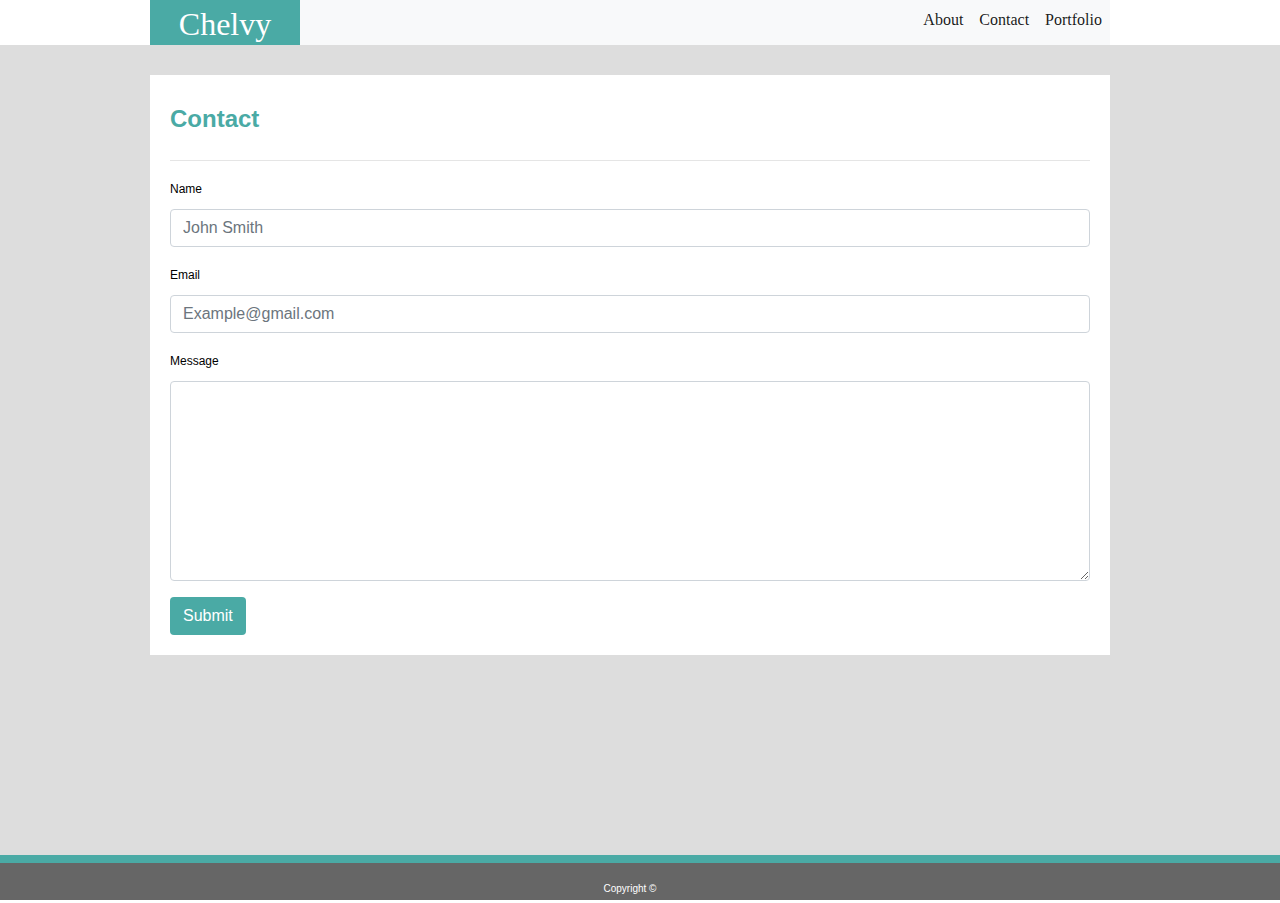
==== contact.html @ 23135363 "Updated html files and started css first draft" ====
<!-- Demo Layout for Bootstrap (with cards) -->
<!DOCTYPE html>
<html lang="en-us">

<head>

  <meta charset="UTF-8">
  <meta name="viewport" content="width=device-width, initial-scale=1, shrink-to-fit=no">
  <title>Chelvy</title>

  <!-- We need to bring in the bootstrap CSS -->
  <link rel="stylesheet" href="assets/css/reset.css">
  <link rel="stylesheet" href="https://stackpath.bootstrapcdn.com/bootstrap/4.3.1/css/bootstrap.min.css" integrity="sha384-ggOyR0iXCbMQv3Xipma34MD+dH/1fQ784/j6cY/iJTQUOhcWr7x9JvoRxT2MZw1T" crossorigin="anonymous">
  <link rel="stylesheet" href="assets/css/style.css">

</head>

<body>
  <!-- NavBar (copied and pasted from WC3) -->
  <!-- Static navbar -->
<div class="Main-header">
  <nav class="navbar navbar-expand-lg navbar-light bg-light">
    <!-- <div class="container"> -->
      <!-- <div class="row"> -->
          <!-- <div class="col-lg-8"> -->
            <a class="navbar-brand" href="#">
              <h1>Chelvy</h1>
            </a>
          <!-- </div> -->
          <!-- <div class="col-lg-4"> -->
            <button class="navbar-toggler" type="button" data-toggle="collapse" data-target="#navbarText" aria-controls="navbarText" aria-expanded="false" aria-label="Toggle navigation">
              <span class="navbar-toggler-icon"></span>
            </button>
            <div class="collapse navbar-collapse" id="navbarText">
              <ul class="nav navbar-nav ml-auto">
                <li class="nav-item active">
                  <a class="nav-link" href="index.html">About</a>
                </li>
                <li class="nav-item active">
                  <a class="nav-link" href="contact.html">Contact<span class="sr-only">(current)</span></a>
                </li>
                <li class="nav-item active">
                  <a class="nav-link" href="portfolio.html">Portfolio</a>
                </li>
              </ul>
            </div>
          <!-- </div> -->
      <!-- </div> -->
    <!-- </div> -->
  </nav>
</div>

  <!-- Main Content goes in Container -->
<div class="Main-Content">
  <div class="Main-Section-Content">
  <div class="container">
        <h4>Contact</h4>
        <hr>
        <div class="container">
                <form class="Contact-page" action="index.html">
              <div class="form-group">
                  <label for="exampleFormControlInput1">Name</label>
                  <input class="form-control" type="text" placeholder="John Smith">
              </div>
              <div class="form-group">
                  <label for="exampleInputEmail1">Email</label>
                  <input type="email" class="form-control" id="exampleInputEmail1" aria-describedby="emailHelp" placeholder="Example@gmail.com">
              </div>
              <div class="form-group">
                  <label for="exampleFormControlTextarea1">Message</label>
                  <textarea class="form-control" id="exampleFormControlTextarea1" rows="3" placeholder="" style="height:200px"></textarea>
              </div>
               <button type="submit" class="btn">Submit</button>
                </form>
        </div>
  </div>
  </div>
</div>

  <!-- Footer goes in Container -->
<div class="Footer">
  <div class="container">
      <div class="row">
          <div class="col-lg-12">
            <h3>Copyright ©</h3>
          </div>
      </div>
  </div>
</div>
</body>

</html>
---- assets/css/style.css ----
/*Style the html body*/

html,
body {
  margin:0;
  padding:0;
  /* position: relative; */
  height: 100%;
  width: 100%;
  /* overflow: hidden; */
  background-color: #ffffff;
  border-color:#cccccc;
}

.navbar-brand, .navbar, .navbar-expand-lg, .navbar-light, .bg-light, .navbar-toggler, .navbar-toggler-icon, .collapse, .navbar-collapse, .navbar-nav, .mr-auto {
  margin:0;
  padding:0;
  height:100%;
}

.Main-header {
  margin:0;
  padding:0;
  /* min-height:100%; */
  /* position:relative; */
  /* font-family: 'Georgia', Times, Times New Roman, serif; */
  /* overflow: hidden; */
  max-width: 960px;
  margin: 0 150px;
  height: 5%;
  background-color: #ffffff;
  border-color:#cccccc;
  /* border-bottom: 20px solid #dddddd; */
}

.Main-Content {
  margin:0;
  padding:0;
  /* font-family: 'Arial', 'Helvetica Neue', Helvetica, sans-serif; */
  /* overflow: hidden; */
  height: 90%;
  background-color: #dddddd;
  /* border-color: #dddddd; */
  /* border: 30px 150px 100px 150px; */
}

.Main-Section-Content {
  font-family: 'Arial', 'Helvetica Neue', Helvetica, sans-serif;
  font-size: 12px;
  line-height: 2em;
  text-align: justify;
  /* overflow: hidden; */
  max-width: 960px;
  margin: 0 150px;
  /* height: 595px; */
  background-color: #ffffff;
  padding: 20px 20px 20px 20px;
  /* margin: 30px 150px 100px 150px; */
  border-top: 30px solid #dddddd;
  /* border-left: 150px solid #dddddd; */
  /* border-bottom: 100px solid #dddddd; */
  /* border-right: 150px solid #dddddd; */
}


.Contact-page {
  font-family: 'Arial', 'Helvetica Neue', Helvetica, sans-serif;
  font-size: 12px;
  line-height: 2em;
  text-align: justify;
}

.Footer, .container, .row, .col-lg-12 {
  margin:0;
  padding:0;
}

.Footer {
  width: 100%;
  /* float: left; */
  /* bottom:0; */
  /* left: 0; */
  height: 5%;
  background-color: #666666;
  border-top: 8px solid #4aaaa5;
}

h1 { 
  font-family: 'Georgia', Times, Times New Roman, serif;
  text-align: center;
  font-size: 32px;
  /* font-weight: bold; */
  color: white;
  padding-top: 5px;
  margin:0;
  width:150px;
  height:100%;
  background-color: #4aaaa5;
  /* float: left; */
}

.navbar-nav, #navbarText, .collapse, .navbar-collapse {
  font-family: 'Georgia', Times, Times New Roman, serif;
  background: none;
  border: none;
  text-align: left;
  /* float: right; */
  /* margin-top: 10px; */
  color: #777777;
  text-decoration: none;
}

/* .Cont_Form {
  font-family: 'Arial', 'Helvetica Neue', Helvetica, sans-serif;
  font-size: 12px;
  line-height: 2em;
  overflow: hidden;
  max-width: none;
  height: 595px;
  background-color: #ffffff;
  padding: 20px 20px 20px 20px;
  margin: 30px 150px 160px 150px;
} */

/* img {
  height: auto;
  padding: 10px 10px 10px 0px;
} */

h2, h4, h5 {
  margin:0;
  color: #4aaaa5;
  font-size: 24px;
  font-weight: bold;
  padding: 10px 0px 10px 0px;
}

.btn {
  color: white;
  background-color: #4aaaa5
}

/* p{
  color: #777777;
  text-align: justify;
  padding: 5px 0px 5px 0px;
} */

/* .GreenLine {
  width: 100%;
  height: 5px;
  background-color: #4aaaa5;
  float: left;
} */


.col-lg-12 {
  /* overflow: hidden; */
  max-width: 960px;
  margin: 0 150px;
  text-align: center;
  /* height: 595px; */
  /* background-color: #666666; */
  /* border-top: 8px solid #4aaaa5; */
  /* margin: 30px 150px 100px 150px; */
  /* border-top: 30px solid #dddddd; */
  /* border-left: 150px solid #dddddd; */
  /* border-bottom: 100px solid #dddddd; */
  /* border-right: 150px solid #dddddd; */
  height: 100%;

}

h3 {
  font-family: 'Arial', 'Helvetica Neue', Helvetica, sans-serif;
  font-size: 10px;
  text-align: center;
  color: white;
  margin-top: 20px;
}

/* input[type=text], select, textarea {
  width: 100%; 
  padding: 12px; 
  border: 1px solid #ccc; 
  border-radius: 4px; 
  box-sizing: border-box; 
  margin-top: 6px; 
  margin-bottom: 16px; 
  resize: vertical; 
} */

/* input[type=submit] {
  background-color: #4aaaa5;
  color: white;
  padding: 12px 20px;
  border: none;
  cursor: pointer;
} */

/* input[type=submit]:hover {
  background-color: #4aaaa5;
} */

/* .container {
  padding-top: 10px;
} */

/* textarea {
  padding-bottom: 10px;
} */

/* label {
  color: #777777;
  text-align: justify;
} */
 
/* .Portfolio {
  font-family: 'Arial', 'Helvetica Neue', Helvetica, sans-serif;
  font-size: 12px;
  line-height: 2em;
  overflow: hidden;
  max-width: none;
  height: 655px;
  background-color: #ffffff;
  padding: 20px 20px 20px 20px;
  margin: 30px 150px 30px 150px;
} */

/* .box{
  position: relative;
  display: inline-block;  */
  /* Make the width of box same as image */
/* } */

.text{
  /* position: absolute; */
  /* z-index: 999; */
  width: 100%;
  left: 0;
  right: 0;
  top: 65%; 
  /* Adjust this value to move the positioned div up and down */
  text-align: center;
  background-color: #4aaaa5;
}

/* h6 { 
  text-align: center;
  margin-bottom: 0px; 
  color:  #ffffff;
} */
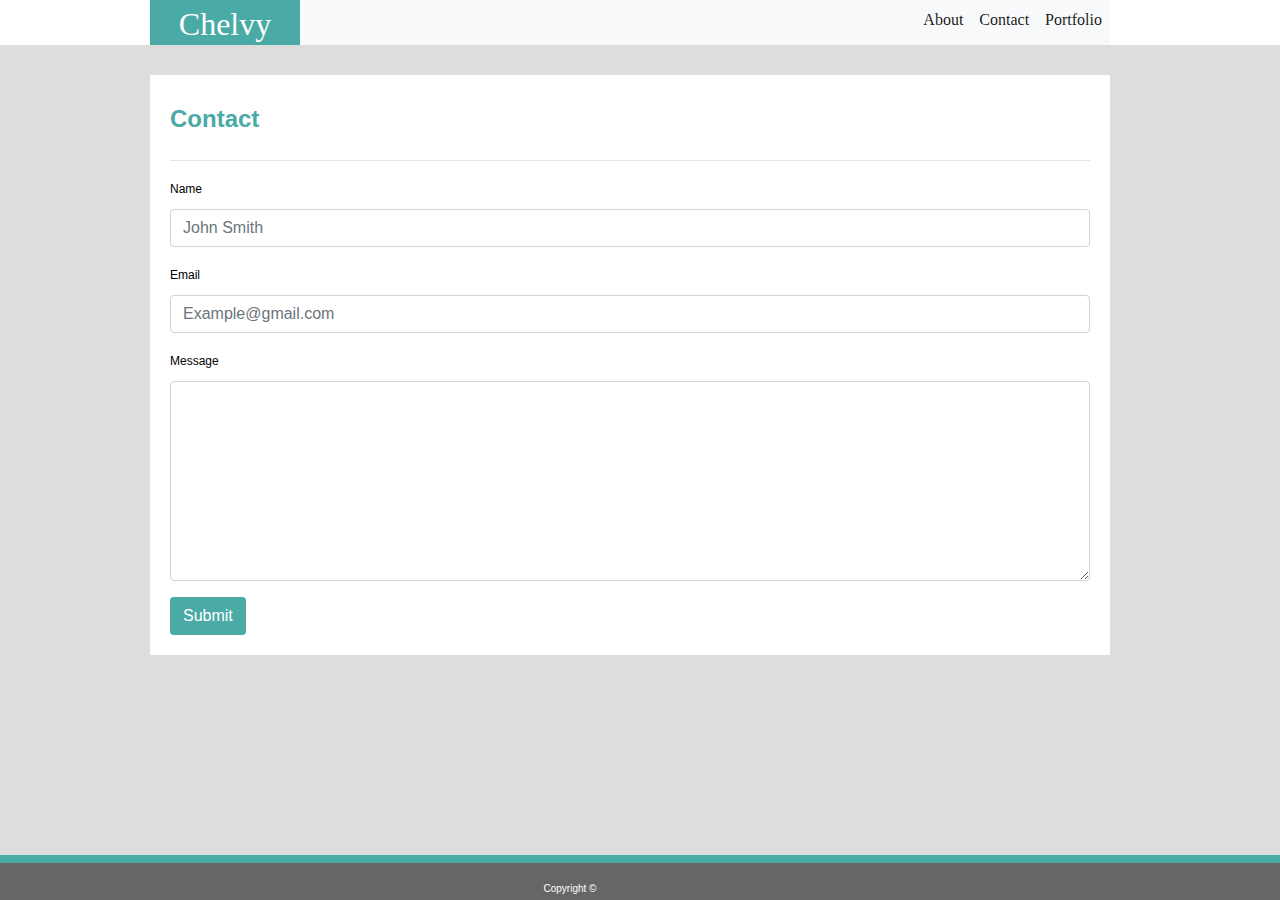
==== commit 3397f371: "Updated final file" ====
--- a/contact.html
+++ b/contact.html
@@ -16,39 +16,32 @@
 </head>
 
 <body>
-  <!-- NavBar (copied and pasted from WC3) -->
-  <!-- Static navbar -->
+  
+   <!-- Main header goes in this Container -->
 <div class="Main-header">
-  <nav class="navbar navbar-expand-lg navbar-light bg-light">
-    <!-- <div class="container"> -->
-      <!-- <div class="row"> -->
-          <!-- <div class="col-lg-8"> -->
-            <a class="navbar-brand" href="#">
-              <h1>Chelvy</h1>
-            </a>
-          <!-- </div> -->
-          <!-- <div class="col-lg-4"> -->
-            <button class="navbar-toggler" type="button" data-toggle="collapse" data-target="#navbarText" aria-controls="navbarText" aria-expanded="false" aria-label="Toggle navigation">
-              <span class="navbar-toggler-icon"></span>
-            </button>
-            <div class="collapse navbar-collapse" id="navbarText">
-              <ul class="nav navbar-nav ml-auto">
-                <li class="nav-item active">
-                  <a class="nav-link" href="index.html">About</a>
-                </li>
-                <li class="nav-item active">
-                  <a class="nav-link" href="contact.html">Contact<span class="sr-only">(current)</span></a>
-                </li>
-                <li class="nav-item active">
-                  <a class="nav-link" href="portfolio.html">Portfolio</a>
-                </li>
-              </ul>
-            </div>
-          <!-- </div> -->
-      <!-- </div> -->
-    <!-- </div> -->
-  </nav>
-</div>
+    <nav class="navbar navbar-expand-lg navbar-light bg-light">
+              <a class="navbar-brand" href="#">
+                <h1>Chelvy</h1>
+              </a>
+              <button class="navbar-toggler hidden-md-up pull-right collapsed" type="button" data-toggle="collapse" data-target="#navbarText" aria-controls="navbarText" aria-expanded="false" aria-label="Toggle navigation">
+                <span class="navbar-toggler-icon"></span>
+              </button>
+              <div class="collapse navbar-collapse" id="navbarText">
+                <ul class="nav navbar-nav ml-auto mt-2 mt-lg-0">
+                  <li class="nav-item active">
+                    <a class="nav-link" href="index.html">About</a>
+                  </li>
+                  <li class="nav-item active">
+                    <a class="nav-link" href="contact.html">Contact<span class="sr-only">(current)</span></a>
+                  </li>
+                  <li class="nav-item active">
+                    <a class="nav-link" href="portfolio.html">Portfolio</a>
+                  </li>
+                </ul>
+              </div>
+    </nav>
+  </div>
+  
 
   <!-- Main Content goes in Container -->
 <div class="Main-Content">
--- a/assets/css/style.css
+++ b/assets/css/style.css
@@ -4,10 +4,8 @@
 body {
   margin:0;
   padding:0;
-  /* position: relative; */
   height: 100%;
   width: 100%;
-  /* overflow: hidden; */
   background-color: #ffffff;
   border-color:#cccccc;
 }
@@ -21,27 +19,18 @@
 .Main-header {
   margin:0;
   padding:0;
-  /* min-height:100%; */
-  /* position:relative; */
-  /* font-family: 'Georgia', Times, Times New Roman, serif; */
-  /* overflow: hidden; */
   max-width: 960px;
   margin: 0 150px;
   height: 5%;
   background-color: #ffffff;
   border-color:#cccccc;
-  /* border-bottom: 20px solid #dddddd; */
 }
 
 .Main-Content {
   margin:0;
   padding:0;
-  /* font-family: 'Arial', 'Helvetica Neue', Helvetica, sans-serif; */
-  /* overflow: hidden; */
   height: 90%;
   background-color: #dddddd;
-  /* border-color: #dddddd; */
-  /* border: 30px 150px 100px 150px; */
 }
 
 .Main-Section-Content {
@@ -49,17 +38,11 @@
   font-size: 12px;
   line-height: 2em;
   text-align: justify;
-  /* overflow: hidden; */
   max-width: 960px;
   margin: 0 150px;
-  /* height: 595px; */
   background-color: #ffffff;
   padding: 20px 20px 20px 20px;
-  /* margin: 30px 150px 100px 150px; */
   border-top: 30px solid #dddddd;
-  /* border-left: 150px solid #dddddd; */
-  /* border-bottom: 100px solid #dddddd; */
-  /* border-right: 150px solid #dddddd; */
 }
 
 
@@ -70,16 +53,13 @@
   text-align: justify;
 }
 
-.Footer, .container, .row, .col-lg-12 {
+.Footer, .container, .row, h3 {
   margin:0;
   padding:0;
 }
 
 .Footer {
   width: 100%;
-  /* float: left; */
-  /* bottom:0; */
-  /* left: 0; */
   height: 5%;
   background-color: #666666;
   border-top: 8px solid #4aaaa5;
@@ -89,43 +69,21 @@
   font-family: 'Georgia', Times, Times New Roman, serif;
   text-align: center;
   font-size: 32px;
-  /* font-weight: bold; */
   color: white;
   padding-top: 5px;
   margin:0;
   width:150px;
   height:100%;
   background-color: #4aaaa5;
-  /* float: left; */
 }
 
 .navbar-nav, #navbarText, .collapse, .navbar-collapse {
   font-family: 'Georgia', Times, Times New Roman, serif;
   background: none;
   border: none;
-  text-align: left;
-  /* float: right; */
-  /* margin-top: 10px; */
   color: #777777;
   text-decoration: none;
 }
-
-/* .Cont_Form {
-  font-family: 'Arial', 'Helvetica Neue', Helvetica, sans-serif;
-  font-size: 12px;
-  line-height: 2em;
-  overflow: hidden;
-  max-width: none;
-  height: 595px;
-  background-color: #ffffff;
-  padding: 20px 20px 20px 20px;
-  margin: 30px 150px 160px 150px;
-} */
-
-/* img {
-  height: auto;
-  padding: 10px 10px 10px 0px;
-} */
 
 h2, h4, h5 {
   margin:0;
@@ -140,37 +98,6 @@
   background-color: #4aaaa5
 }
 
-/* p{
-  color: #777777;
-  text-align: justify;
-  padding: 5px 0px 5px 0px;
-} */
-
-/* .GreenLine {
-  width: 100%;
-  height: 5px;
-  background-color: #4aaaa5;
-  float: left;
-} */
-
-
-.col-lg-12 {
-  /* overflow: hidden; */
-  max-width: 960px;
-  margin: 0 150px;
-  text-align: center;
-  /* height: 595px; */
-  /* background-color: #666666; */
-  /* border-top: 8px solid #4aaaa5; */
-  /* margin: 30px 150px 100px 150px; */
-  /* border-top: 30px solid #dddddd; */
-  /* border-left: 150px solid #dddddd; */
-  /* border-bottom: 100px solid #dddddd; */
-  /* border-right: 150px solid #dddddd; */
-  height: 100%;
-
-}
-
 h3 {
   font-family: 'Arial', 'Helvetica Neue', Helvetica, sans-serif;
   font-size: 10px;
@@ -179,74 +106,28 @@
   margin-top: 20px;
 }
 
-/* input[type=text], select, textarea {
-  width: 100%; 
-  padding: 12px; 
-  border: 1px solid #ccc; 
-  border-radius: 4px; 
-  box-sizing: border-box; 
-  margin-top: 6px; 
-  margin-bottom: 16px; 
-  resize: vertical; 
-} */
-
-/* input[type=submit] {
-  background-color: #4aaaa5;
-  color: white;
-  padding: 12px 20px;
-  border: none;
-  cursor: pointer;
-} */
-
-/* input[type=submit]:hover {
-  background-color: #4aaaa5;
-} */
-
-/* .container {
-  padding-top: 10px;
-} */
-
-/* textarea {
-  padding-bottom: 10px;
-} */
-
-/* label {
-  color: #777777;
-  text-align: justify;
-} */
- 
-/* .Portfolio {
-  font-family: 'Arial', 'Helvetica Neue', Helvetica, sans-serif;
-  font-size: 12px;
-  line-height: 2em;
-  overflow: hidden;
-  max-width: none;
-  height: 655px;
-  background-color: #ffffff;
-  padding: 20px 20px 20px 20px;
-  margin: 30px 150px 30px 150px;
-} */
-
-/* .box{
-  position: relative;
-  display: inline-block;  */
-  /* Make the width of box same as image */
-/* } */
+.img-fluid {
+  max-width: 100%;
+  height: auto;
+}
 
 .text{
-  /* position: absolute; */
-  /* z-index: 999; */
-  width: 100%;
-  left: 0;
-  right: 0;
-  top: 65%; 
-  /* Adjust this value to move the positioned div up and down */
+  max-width: 100%;
+  height: auto;
   text-align: center;
   background-color: #4aaaa5;
 }
 
-/* h6 { 
-  text-align: center;
-  margin-bottom: 0px; 
-  color:  #ffffff;
-} */+
+@media only screen and (max-width: 992px) {
+  .img-fluid {
+    max-width: 50%;
+    height: auto;
+  }
+  .text{
+    max-width: 50%;
+    height: auto;
+    text-align: center;
+    background-color: #4aaaa5;
+  }
+}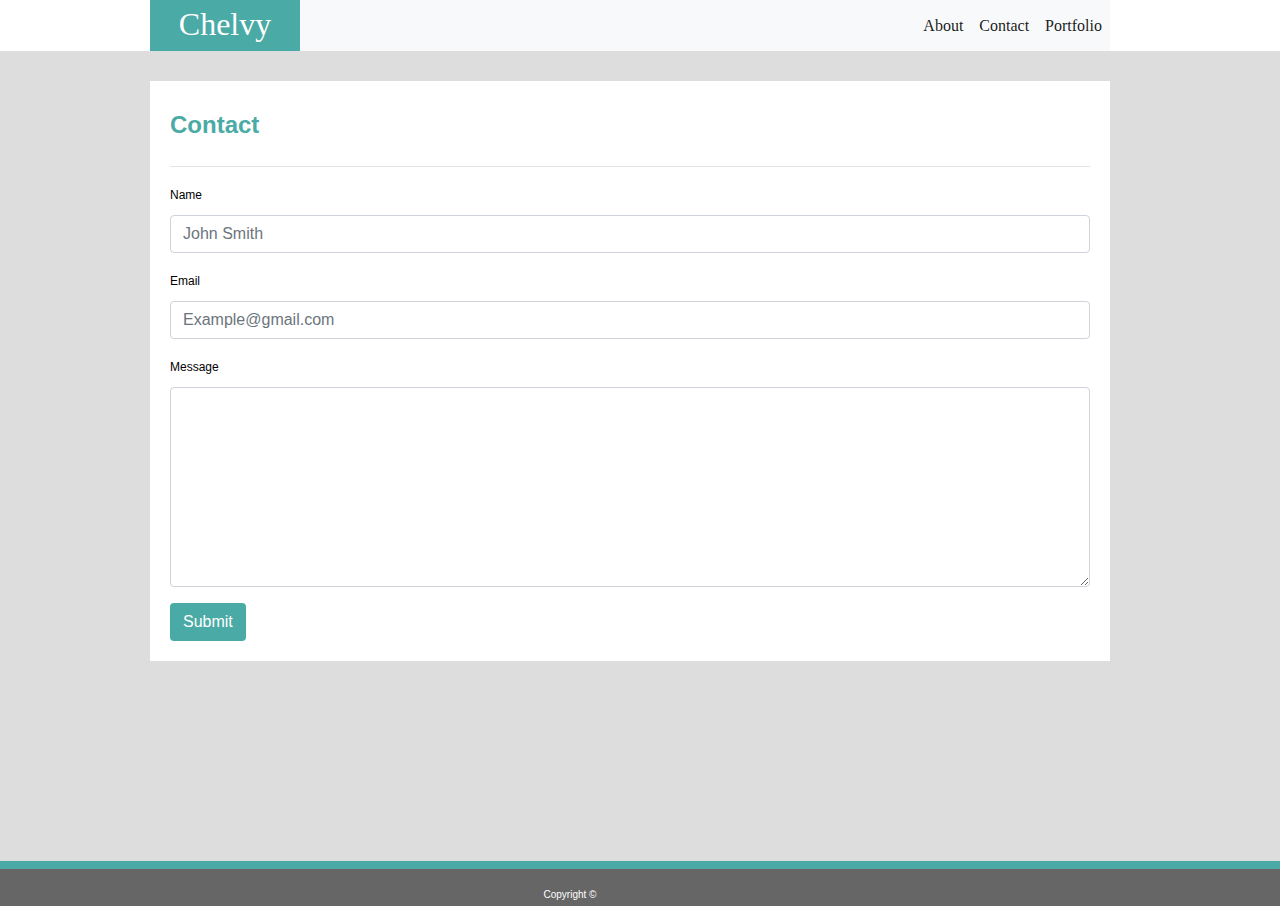
==== commit edee7d87: "Modified all html files to include the bootstrap js and updated css file" ====
--- a/contact.html
+++ b/contact.html
@@ -5,7 +5,7 @@
 <head>
 
   <meta charset="UTF-8">
-  <meta name="viewport" content="width=device-width, initial-scale=1, shrink-to-fit=no">
+  <meta name="viewport" content="width=device-width, initial-scale=1.0, viewport-fit=cover">
   <title>Chelvy</title>
 
   <!-- We need to bring in the bootstrap CSS -->
@@ -16,6 +16,9 @@
 </head>
 
 <body>
+    <script src="https://code.jquery.com/jquery-3.3.1.slim.min.js" integrity="sha384-q8i/X+965DzO0rT7abK41JStQIAqVgRVzpbzo5smXKp4YfRvH+8abtTE1Pi6jizo" crossorigin="anonymous"></script>
+    <script src="https://cdnjs.cloudflare.com/ajax/libs/popper.js/1.14.7/umd/popper.min.js" integrity="sha384-UO2eT0CpHqdSJQ6hJty5KVphtPhzWj9WO1clHTMGa3JDZwrnQq4sF86dIHNDz0W1" crossorigin="anonymous"></script>
+    <script src="https://stackpath.bootstrapcdn.com/bootstrap/4.3.1/js/bootstrap.min.js" integrity="sha384-JjSmVgyd0p3pXB1rRibZUAYoIIy6OrQ6VrjIEaFf/nJGzIxFDsf4x0xIM+B07jRM" crossorigin="anonymous"></script>
   
    <!-- Main header goes in this Container -->
 <div class="Main-header">
@@ -27,17 +30,17 @@
                 <span class="navbar-toggler-icon"></span>
               </button>
               <div class="collapse navbar-collapse" id="navbarText">
-                <ul class="nav navbar-nav ml-auto mt-2 mt-lg-0">
-                  <li class="nav-item active">
-                    <a class="nav-link" href="index.html">About</a>
-                  </li>
-                  <li class="nav-item active">
-                    <a class="nav-link" href="contact.html">Contact<span class="sr-only">(current)</span></a>
-                  </li>
-                  <li class="nav-item active">
-                    <a class="nav-link" href="portfolio.html">Portfolio</a>
-                  </li>
-                </ul>
+                  <ul class="nav navbar-nav ml-auto mt-2 mt-lg-0">
+                      <li class="nav-item active">
+                        <a class="nav-link" href="index.html" data-toggle="collapse" data-target=".navbar-collapse.show">About<span class="sr-only">(current)</span></a>
+                      </li>
+                      <li class="nav-item active">
+                        <a class="nav-link" href="contact.html" data-toggle="collapse" data-target=".navbar-collapse.show">Contact</a>
+                      </li>
+                      <li class="nav-item active">
+                        <a class="nav-link" href="portfolio.html" data-toggle="collapse" data-target=".navbar-collapse.show">Portfolio</a>
+                      </li>
+                  </ul>
               </div>
     </nav>
   </div>
--- a/assets/css/style.css
+++ b/assets/css/style.css
@@ -4,24 +4,25 @@
 body {
   margin:0;
   padding:0;
+  /* padding: env(safe-area-inset-top) env(safe-area-inset-right) env(safe-area-inset-bottom) env(safe-area-inset-left); */
   height: 100%;
   width: 100%;
   background-color: #ffffff;
   border-color:#cccccc;
 }
 
-.navbar-brand, .navbar, .navbar-expand-lg, .navbar-light, .bg-light, .navbar-toggler, .navbar-toggler-icon, .collapse, .navbar-collapse, .navbar-nav, .mr-auto {
+.navbar {
   margin:0;
   padding:0;
   height:100%;
-}
+} 
 
 .Main-header {
   margin:0;
   padding:0;
   max-width: 960px;
   margin: 0 150px;
-  height: 5%;
+  /* height: 5%; */
   background-color: #ffffff;
   border-color:#cccccc;
 }
@@ -64,6 +65,13 @@
   background-color: #666666;
   border-top: 8px solid #4aaaa5;
 }
+.navbar-brand {
+  margin:0;
+  padding:0;
+  width:150px;
+  height:100%;
+  background-color: #4aaaa5;
+}
 
 h1 { 
   font-family: 'Georgia', Times, Times New Roman, serif;
@@ -71,10 +79,6 @@
   font-size: 32px;
   color: white;
   padding-top: 5px;
-  margin:0;
-  width:150px;
-  height:100%;
-  background-color: #4aaaa5;
 }
 
 .navbar-nav, #navbarText, .collapse, .navbar-collapse {
@@ -107,25 +111,47 @@
 }
 
 .img-fluid {
-  max-width: 100%;
+  max-width: 80%;
   height: auto;
+  display: block;
+  margin-left: auto;
+  margin-right: auto;
 }
 
 .text{
-  max-width: 100%;
+  max-width: 80%;
   height: auto;
+  display: block;
+  margin-left: auto;
+  margin-right: auto;
   text-align: center;
   background-color: #4aaaa5;
 }
 
-
-@media only screen and (max-width: 992px) {
+@media (max-width: 768px) {
+  .Main-header, .Main-Section-Content, .Footer {
+      width: 100%;
+      margin:0;
+  }
   .img-fluid {
-    max-width: 50%;
+    max-width: 100%;
     height: auto;
   }
   .text{
-    max-width: 50%;
+    max-width: 100%;
+    height: auto;
+    text-align: center;
+    background-color: #4aaaa5;
+  }
+}
+
+@media only screen and (max-width: 575px) {
+  .img-fluid {
+    max-width: 40%;
+    height: auto;
+  }
+  .text{
+    max-width: 40%;
     height: auto;
     text-align: center;
     background-color: #4aaaa5;
